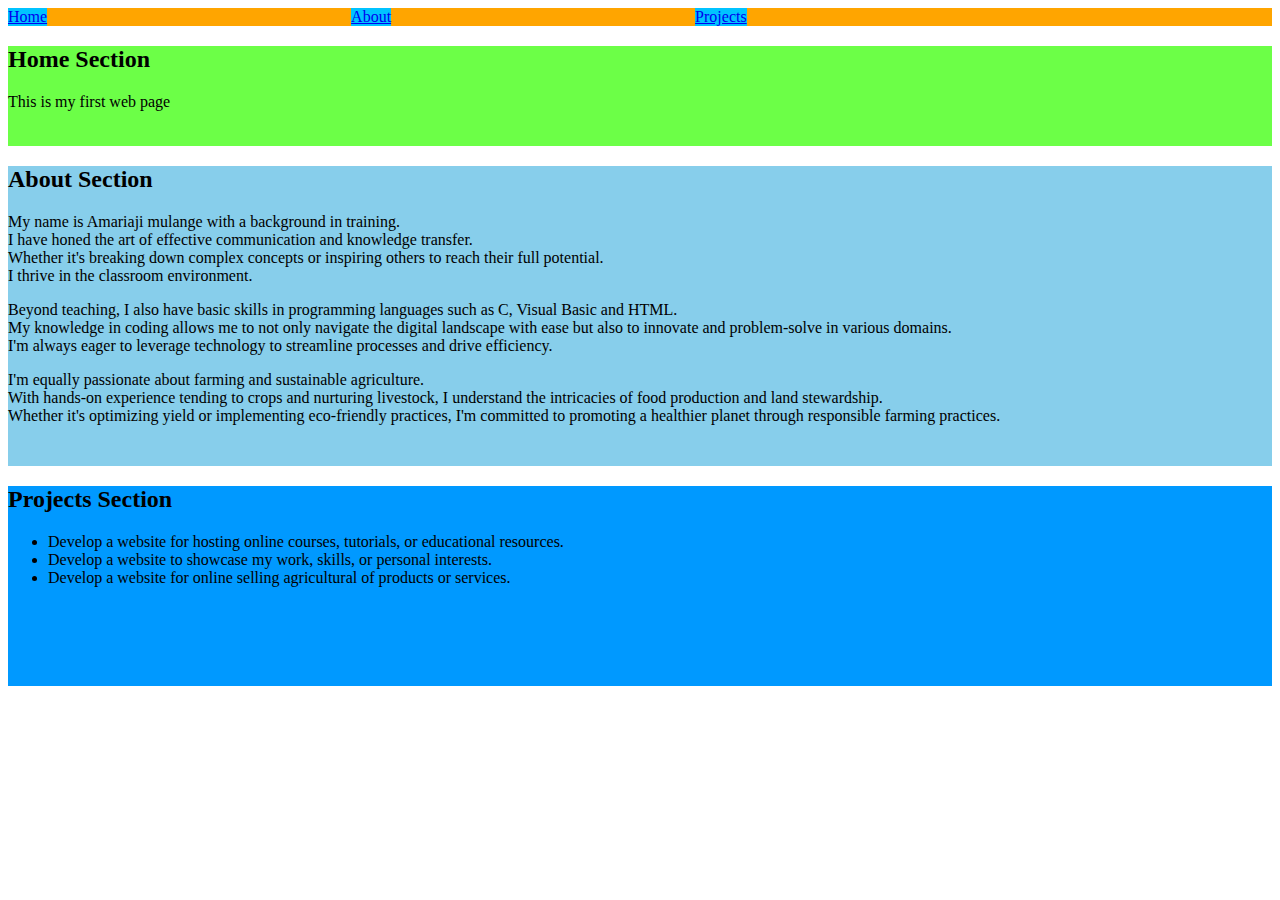
==== portfolio.html @ ff204568 "Add files via upload" ====
<!DOCTYPE html>
<html lang="en">
<head>
<meta charset="UTF-8">
<meta name="viewport" content="width=device-width, initial-scale=1.0">
<title>Navigation with Section Links</title>
<style>
  /* Style for the navigation menu */
  nav ul {
    list-style-type:none;
    margin: 0;
    padding:0;
  }
  nav ul li {
    display: inline-block;
    margin-right: 300px;
    background-color: rgb(0, 195, 255);
  }
  
</style>

</head>
<body>

<nav>
  <ul>
    <div style="height:300 px; background-color:orange ;">
      <li><a href="#home">Home</a></li>
    <li><a href="#about">About</a></li>
    <li><a href="#project">Projects</a></li>
  </div>
  </ul>
</nav>

<div id="home" style="height: 100px; background-color:rgb(108, 255, 71);">
  <h2>Home Section</h2>
  <p>This is my first web page</p>
</div>

<div id="about" style="height: 300px; background-color:skyblue;">
  <h2>About Section</h2>
  <!-- Content for News section -->
  <p>My name is Amariaji mulange with a background in training.<br> 
    I have honed the art of effective communication and knowledge transfer.<br>
    Whether it's breaking down complex concepts or inspiring others to reach their full potential.<br>
    I thrive in the classroom environment.
    </p>Beyond teaching, I also have basic skills in programming languages such as C, Visual Basic and HTML.<br>
    </b> My knowledge in coding allows me to not only navigate the digital landscape with ease but also to innovate and problem-solve in various domains. <br>
    I'm always eager to leverage technology to streamline processes and drive efficiency.
    </p>
    <p>I'm equally passionate about farming and sustainable agriculture. <br>
        With hands-on experience tending to crops and nurturing livestock, I understand the intricacies of food production and land stewardship.<br>
        Whether it's optimizing yield or implementing eco-friendly practices, I'm committed to promoting a healthier planet through responsible farming practices.
    </p>
</div>

<div id="Project" style="height: 200px; background-color:rgb(0, 153, 255);">
  <h2>Projects Section</h2>
  <p>
    <ul><li>Develop a website for hosting online courses, tutorials, or educational resources.</li>
        <li>Develop a website to showcase my work, skills, or personal interests.</li>
        <li>Develop a website for online selling agricultural of products or services.</li>
     </ul>
  </p>

</div>
</body>
</html>
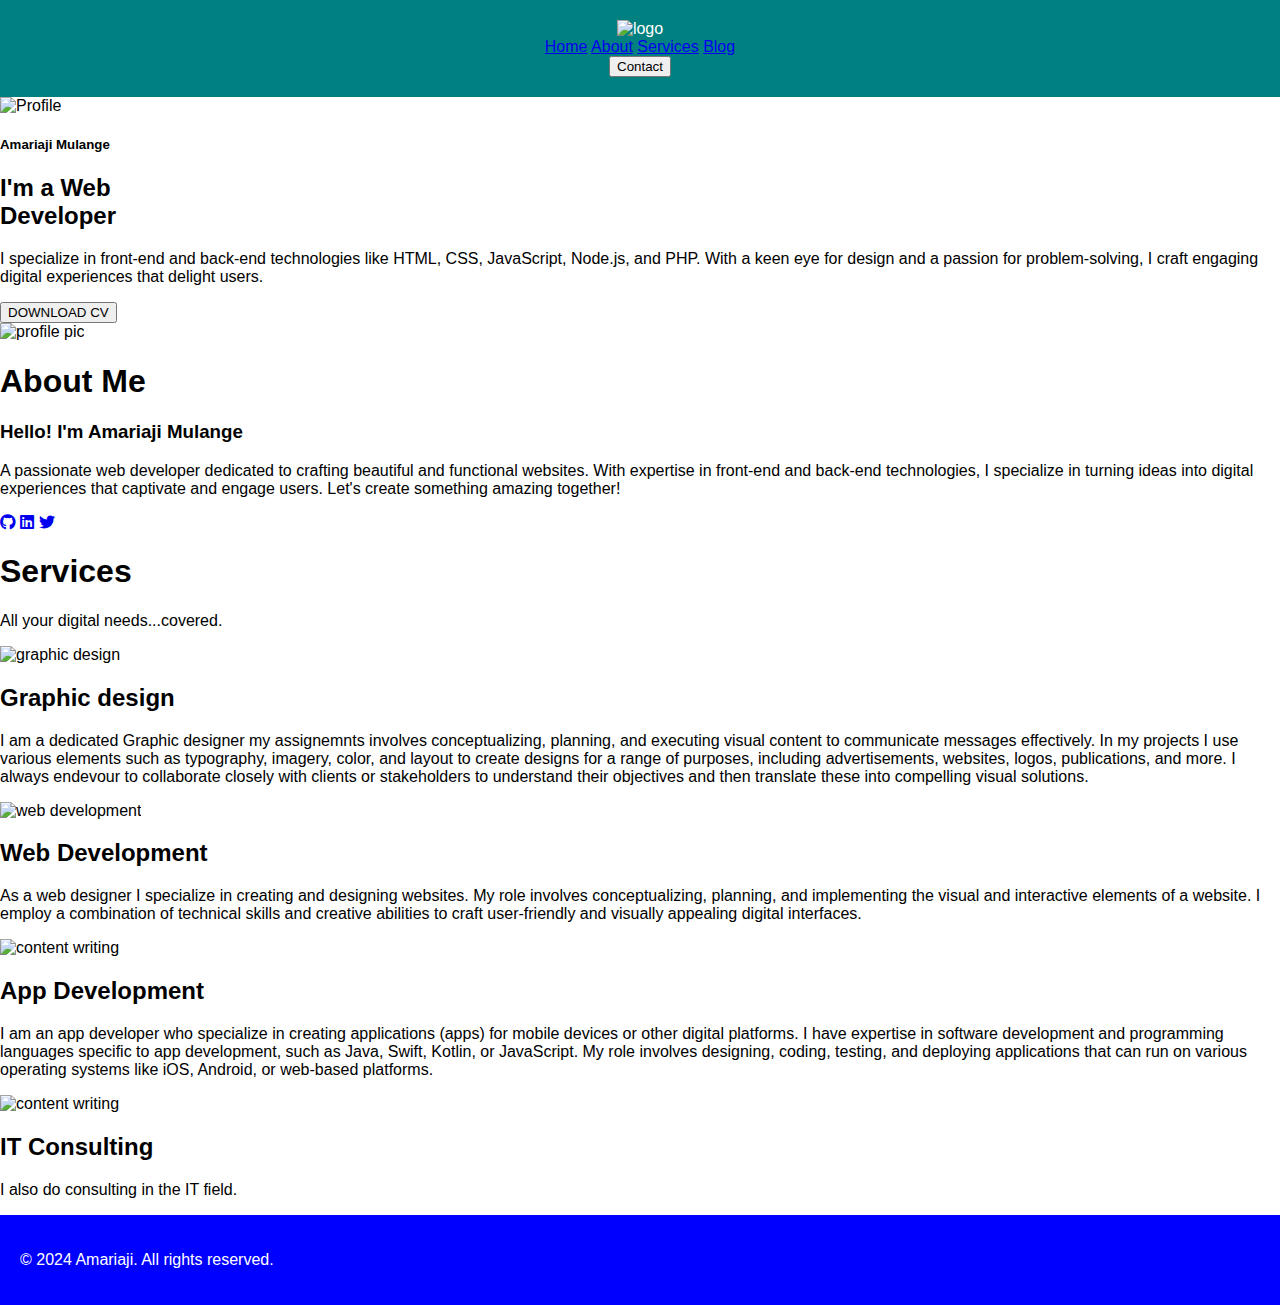
==== commit 2509db49: "Add files via upload" ====
--- a/portfolio.html
+++ b/portfolio.html
@@ -1,68 +1,129 @@
 <!DOCTYPE html>
 <html lang="en">
-<head>
-<meta charset="UTF-8">
-<meta name="viewport" content="width=device-width, initial-scale=1.0">
-<title>Navigation with Section Links</title>
-<style>
-  /* Style for the navigation menu */
-  nav ul {
-    list-style-type:none;
-    margin: 0;
-    padding:0;
-  }
-  nav ul li {
-    display: inline-block;
-    margin-right: 300px;
-    background-color: rgb(0, 195, 255);
-  }
-  
-</style>
+  <head>
+    <meta charset="UTF-8" />
+    <meta name="viewport" content="width=device-width, initial-scale=1.0" />
+    <link rel="stylesheet" href="https://cdnjs.cloudflare.com/ajax/libs/font-awesome/6.5.1/css/all.min.css" />
+    <link rel="stylesheet" href="./styles.css" />
+    <link rel="preconnect" href="https://fonts.googleapis.com" />
+    <link rel="preconnect" href="https://fonts.gstatic.com" />
+    <link rel="preconnect" href="https://fonts.googleapis.com" />
+    <link rel="preconnect" href="https://fonts.gstatic.com" />
+    <link rel="stylesheet" href="https://fonts.googleapis.com/css2?family=Lato:wght@100;400;700&family=Poppins:wght@200&display=swap"/>
+    <link
+      rel="stylesheet"
+      href="https://fonts.googleapis.com/css2?family=Poppins:wght@200&display=swap"
+    />
+    <title>Portfolio</title>
+  </head>
+  <body>
+    <header>
+      <div class="container">
+        <nav class="flex items-centre justify-between">
+          <div class="left flex justfiy-right">
+            <div class="logo">
+              <img src="./img/logo.jpg" width="50px" alt="logo" />
+            </div>
+            <div>
+              <a href="#">Home</a>
+              <a href="#">About</a>
+              <a href="#">Services</a>
+              <a href="#">Blog</a>
+              <!-- <a href="#">More</a> -->
+            </div>
+          </div>
+          <div class="right">
+            <button class="btn btn-primary">Contact</button>
+          </div>
+        </nav>
+      </div>
+    </header>
+    <div class="hero flex items-centre justify-between">
+      <div class="left flex-1 justify-center">
+        <img src="./img/profile.jpg" alt="Profile" />
+      </div>
+      <div class="right flex-1">
+        <h5>Amariaji Mulange</h5>
+        <h2>
+          I'm a Web<br>
+          <span>Developer</span>
+        </h2>
+        <p>
+            I specialize in front-end and back-end technologies like HTML, CSS, JavaScript, Node.js, and PHP. With a keen eye for design and a passion for problem-solving, I craft engaging digital experiences that delight users.
+        </p>
+        <div>
+          <button class="btn btn-secondary">DOWNLOAD CV</button>
+        </div>
+      </div>
+    </div>
+    <section class="about">
+      <div class="container flex items-centre">
+        <div class="left flex-1 justify-right">
+          <img src="./img/pic.jpg" height="400px" alt="profile pic" />
+        </div>
+        <div class="right flex-1">
+          <h1>About <span>Me</span></h1>
+          <h3>Hello! I'm Amariaji Mulange</h3>
+          <p>
+            A passionate web developer dedicated to crafting beautiful and functional websites. With expertise in front-end and back-end technologies, I specialize in turning ideas into digital experiences that captivate and engage users. Let's create something amazing together!
+          </p>
+          <div class="socials">
+            <a href="#!"><i class="fab fa-github" aria-hidden="true"></i></a>
+            <a href="#!"><i class="fab fa-linkedin" aria-hidden="true"></i></a>
+            <a href="#!"><i class="fab fa-twitter" aria-hidden="true"></i></a>
+          </div>
+        </div>
+      </div>
+    </section>
+    <section class="services">
+      <div class="container">
+        <h1 class="services-head">Services</h1>
+        <p>All your digital needs...covered.</p>
+        <div class="card-grid">
+          <div class="card">
+            <img src="./img/graphics.jpg" alt="graphic design" />
+            <h2>Graphic design</h2>
+            <p>
+              I am a dedicated Graphic designer my assignemnts involves conceptualizing, planning, and executing visual content to communicate messages effectively. 
+			  In my projects I use various elements such as typography, imagery, color, and layout to create designs for a range of purposes, including advertisements, websites, logos, publications, and more. 
+			  I always endevour to collaborate closely with clients or stakeholders to understand their objectives and then translate these into compelling visual solutions. 
+            </p>
+          </div>
+          <div class="card">
+            <img src="./img/web.jpg" alt="web development" />
+            <h2>Web Development</h2>
+            <p>
+              As a web designer I specialize in creating and designing websites. 
+			  My role involves conceptualizing, planning, and implementing the visual and interactive elements of a website. 
+			  I employ a combination of technical skills and creative abilities to craft user-friendly and visually appealing digital interfaces. 
+            </p>
+          </div>
+          <div class="card">
+            <img src="./img/app.jpg" alt="content writing" />
+            <h2>App Development</h2>
+            <p>
+             I am an app developer who specialize in creating applications (apps) for mobile devices or other digital platforms. 
+			 I have expertise in software development and programming languages specific to app development, such as Java, Swift, Kotlin, or JavaScript. 
+			  My role involves designing, coding, testing, and deploying applications that can run on various operating systems like iOS, Android, or web-based platforms.
+            </p>
+          </div>
 
-</head>
-<body>
+          <div class="card">
+            <img src="./img/hand.jpg" alt="content writing" />
+            <h2>IT Consulting</h2>
+            <p>
+              I also do consulting in the IT field.
+            </p>
+          </div>
+        </div>
+      </div>
+    </section>
 
-<nav>
-  <ul>
-    <div style="height:300 px; background-color:orange ;">
-      <li><a href="#home">Home</a></li>
-    <li><a href="#about">About</a></li>
-    <li><a href="#project">Projects</a></li>
-  </div>
-  </ul>
-</nav>
+    <div class="footer">
+        <footer>
+            <p>&copy; 2024 Amariaji. All rights reserved.</p>
+        </footer>
+    </div>
 
-<div id="home" style="height: 100px; background-color:rgb(108, 255, 71);">
-  <h2>Home Section</h2>
-  <p>This is my first web page</p>
-</div>
-
-<div id="about" style="height: 300px; background-color:skyblue;">
-  <h2>About Section</h2>
-  <!-- Content for News section -->
-  <p>My name is Amariaji mulange with a background in training.<br> 
-    I have honed the art of effective communication and knowledge transfer.<br>
-    Whether it's breaking down complex concepts or inspiring others to reach their full potential.<br>
-    I thrive in the classroom environment.
-    </p>Beyond teaching, I also have basic skills in programming languages such as C, Visual Basic and HTML.<br>
-    </b> My knowledge in coding allows me to not only navigate the digital landscape with ease but also to innovate and problem-solve in various domains. <br>
-    I'm always eager to leverage technology to streamline processes and drive efficiency.
-    </p>
-    <p>I'm equally passionate about farming and sustainable agriculture. <br>
-        With hands-on experience tending to crops and nurturing livestock, I understand the intricacies of food production and land stewardship.<br>
-        Whether it's optimizing yield or implementing eco-friendly practices, I'm committed to promoting a healthier planet through responsible farming practices.
-    </p>
-</div>
-
-<div id="Project" style="height: 200px; background-color:rgb(0, 153, 255);">
-  <h2>Projects Section</h2>
-  <p>
-    <ul><li>Develop a website for hosting online courses, tutorials, or educational resources.</li>
-        <li>Develop a website to showcase my work, skills, or personal interests.</li>
-        <li>Develop a website for online selling agricultural of products or services.</li>
-     </ul>
-  </p>
-
-</div>
-</body>
-</html>+  </body>
+</html>
--- a/styles.css
+++ b/styles.css
@@ -0,0 +1,50 @@
+body {
+  font-family: Arial, sans-serif;
+  margin: 0;
+  padding: 0;
+}
+
+header {
+  background-color: teal;
+  padding: 20px;
+  color: white;
+  text-align: center;
+}
+
+.introduction {
+  background-color: teal;
+  padding: 20px;
+  margin-top: 20px;
+}
+
+.skills {
+  background-color: Skyblue;
+  padding: 20px;
+  margin-top: 20px;
+}
+
+.skills ul {
+  list-style: none;
+  padding: 0;
+}
+
+.skills li {
+  border: 1px solid black;
+  padding: 10px;
+  margin-bottom: 10px;
+}
+
+footer {
+  background-color: blue;
+  padding: 20px;
+  color: white;
+}
+
+.contact ul {
+  list-style: none;
+  padding: 0;
+}
+
+.contact li {
+  margin-bottom: 10px;
+}
